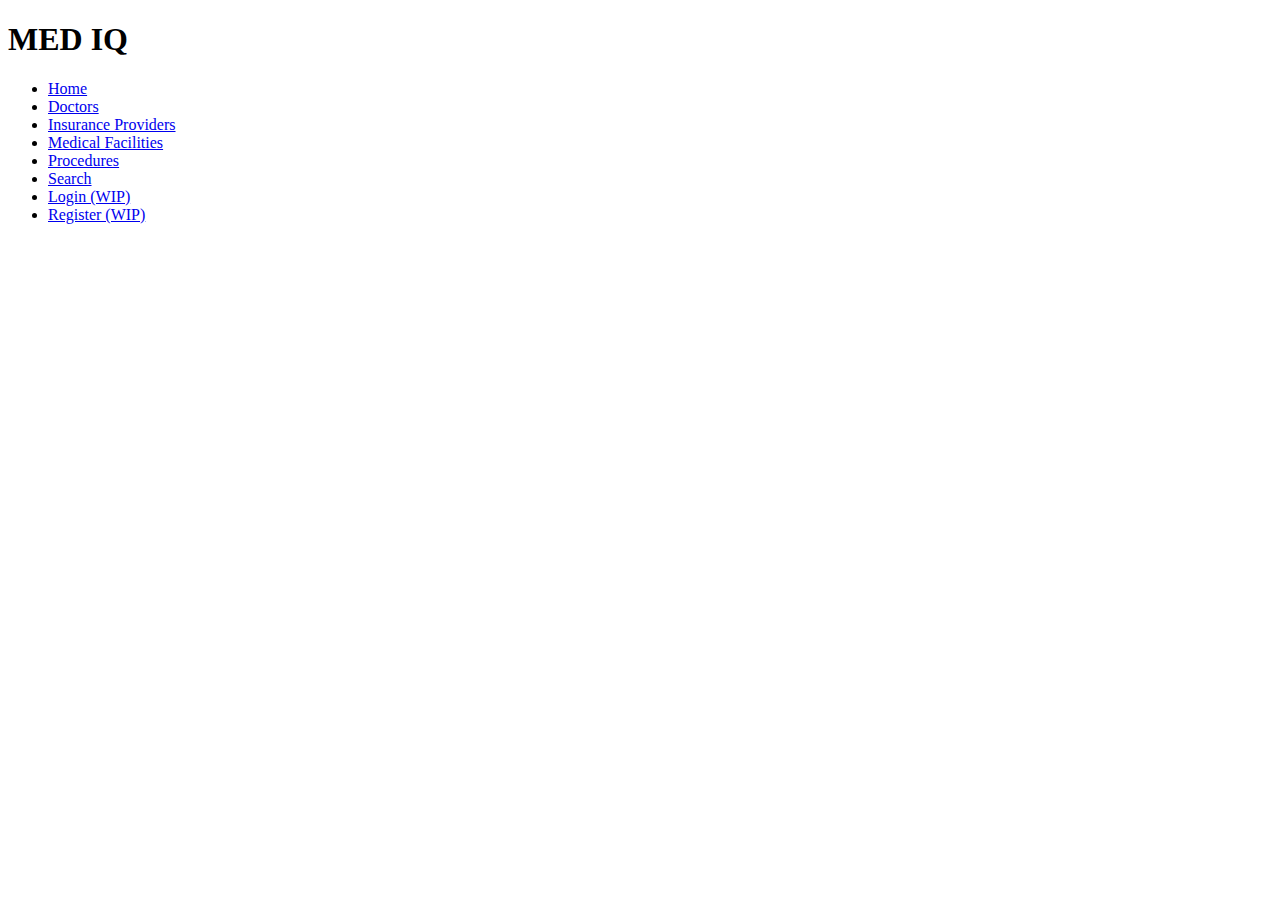
==== Med_IQ/index.html @ 8d8c67bb "Added search functionality." ====
﻿<!DOCTYPE html>
<html xmlns="http://www.w3.org/1999/xhtml">
<head>
    <title>Med IQ - Home</title>
</head>
<body>
    <h1>MED IQ</h1>
    <ul>
        <li><a href="index.html">Home</a></li>
        <li><a href="doctor.html">Doctors</a></li>
        <li><a href="provider.html">Insurance Providers</a></li>
        <li><a href="facility.html">Medical Facilities</a></li>
        <li><a href="procedure.html">Procedures</a></li>
        <li><a href="search.html">Search</a></li>
        <li><a href="na.html">Login (WIP)</a></li>
        <li><a href="na.html">Register (WIP)</a></li>
    </ul>
    <!--<div>
        <h2>All Products</h2>
        <ul id="doctors" />
    </div>
    <div>
        <h2>Search by ID</h2>
        <input type="text" id="docId" size="5" />
        <input type="button" value="Search" onclick="find();" />
        <p id="doctor" />
    </div>-->

    <script src="https://ajax.aspnetcdn.com/ajax/jQuery/jquery-2.0.3.min.js"></script>
    <script>
    var uri = 'api/Doctors';

    $(document).ready(function () {
      // Send an AJAX request
      $.getJSON(uri)
          .done(function (data) {
            // On success, 'data' contains a list of products.
            $.each(data, function (key, item) {
              // Add a list item for the product.
                $('<li>', { text: formatItem(item) }).appendTo($('#doctors'));
            });
          });
    });

    function formatItem(item) {
        return item.DoctorName + ': Lic#' + item.LicenseNo;
    }

    function find() {
      var id = $('#docId').val();
      $.getJSON(uri + '/' + id)
          .done(function (data) {
            $('#doctor').text(formatItem(data));
          })
          .fail(function (jqXHR, textStatus, err) {
            $('#doctor').text('Error: ' + err);
          });
    }
    </script>
</body>
</html>
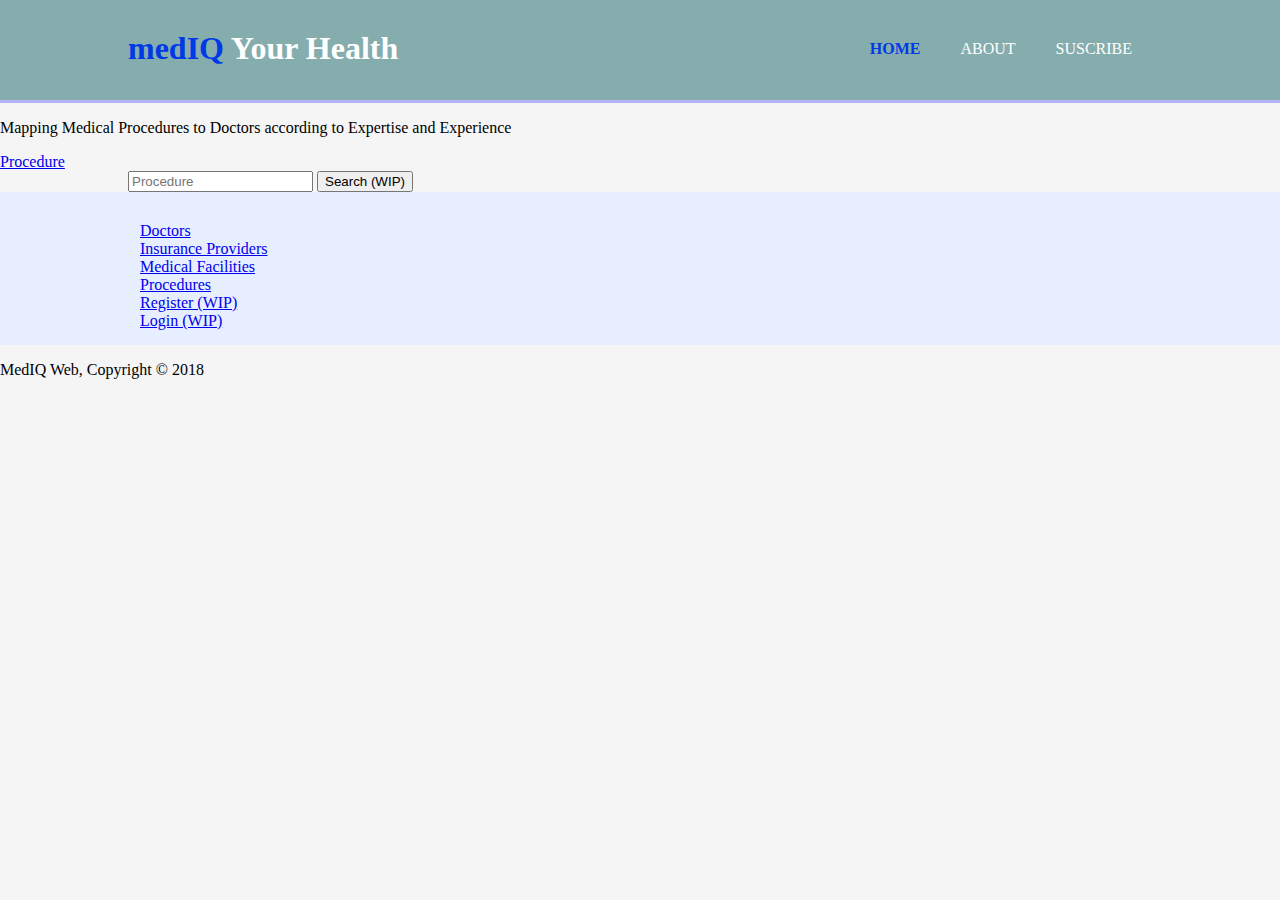
==== commit ba609683: "Adding CSS stuff." ====
--- a/Med_IQ/index.html
+++ b/Med_IQ/index.html
@@ -1,20 +1,62 @@
 ﻿<!DOCTYPE html>
 <html xmlns="http://www.w3.org/1999/xhtml">
 <head>
-    <title>Med IQ - Home</title>
+	<meta charset="utf-8">
+	<meta name="viewport" content="width=device-width">
+    <title>medIQ | Welcome</title>
+	<link rel="stylesheet" href="./css/style.css">
 </head>
 <body>
-    <h1>MED IQ</h1>
-    <ul>
-        <li><a href="index.html">Home</a></li>
-        <li><a href="doctor.html">Doctors</a></li>
-        <li><a href="provider.html">Insurance Providers</a></li>
-        <li><a href="facility.html">Medical Facilities</a></li>
-        <li><a href="procedure.html">Procedures</a></li>
-        <li><a href="search.html">Search</a></li>
-        <li><a href="na.html">Login (WIP)</a></li>
-        <li><a href="na.html">Register (WIP)</a></li>
-    </ul>
+	<header> 
+	    <div class="container">
+			<div id="branding"> 
+				<h1><span class="highlight">medIQ</span> Your Health</h1>	
+			</div>
+			<nav>
+				<ul>
+					<li class="current"><a href="index.html">Home</a></li>
+					<li><a href="about.html">About</a></li>
+					<li><a href="na.html">Suscribe</a> </li>
+				
+				</ul>
+			</nav>
+		</div>
+	</header>
+	
+	<section> 
+		<div class="containier">
+			<p>Mapping Medical Procedures to Doctors according to Expertise and Experience</p>
+		</div>
+	
+	</section>
+	
+	<section id="Procedure"><a href="search.html">Procedure</a>
+		<div class="container">	
+			<form action="search.html">
+				<input type="search" placeholder="Procedure">
+			<button type="submit" class="button_1">Search (WIP)</button>
+			</form>
+		</div>
+	</section>
+	<section id="organizations">
+		<div class="container"> 
+			<div class="organization">
+                <ul>
+                    <li><a href="doctor.html">Doctors</a></li>
+                    <li><a href="provider.html">Insurance Providers</a></li>
+                    <li><a href="facility.html">Medical Facilities</a></li>
+                    <li><a href="procedure.html">Procedures</a></li>
+                    <li><a href="na.html">Register (WIP)</a></li>
+                    <li><a href="na.html">Login (WIP)</a></li>
+                </ul>
+			 </div>
+		</div>	
+	
+	</section>
+		<footer>
+			<p>MedIQ Web, Copyright &copy; 2018</p>
+		</footer>
+    
     <!--<div>
         <h2>All Products</h2>
         <ul id="doctors" />
--- a/Med_IQ/css/style.css
+++ b/Med_IQ/css/style.css
@@ -0,0 +1,93 @@
+/* CSS Document */
+body{
+	font: 15.5/1.5 Arial, Helvetica, sans-serif;
+	padding: 0;
+	margin: 0;
+	background-color: whitesmoke;
+	}
+
+/* Global */
+.container{
+	width: 80%;
+	margin: auto;
+	overflow: hidden;
+}
+ul{
+	margin: 0;
+	padding: 0;
+}
+
+/* Header **/
+header{
+	background: #85adad;
+	color: white;
+	padding-top: 30px;
+	min-height: 70px;
+	border-bottom: #b3b3ff 3px solid;
+}
+
+header a{
+	color: white;
+	text-decoration: none;
+	text-transform: uppercase;
+	font-size: 16px;
+}
+
+header li{
+	float:left;
+	display: inline;
+	padding: 0 20px 0 20px;
+	
+}
+
+header #branding{
+	float:left;
+}
+
+header #branding h1{
+	margin: 0;
+}
+
+header nav{
+	float:right;
+	margin-top: 10px;
+}
+
+header .highlight, header .current a{
+	color: #0039e6;
+	font-weight: bold;
+}
+
+header a:hover{
+	color: cccccc;
+	font-weight: bold;
+}
+
+/* Showcase */
+#showcase{
+	min-height: 400px;
+	background: url('../img/showcase.jpg') no-repeat 0 -400px;
+	text-align: center;
+	color:white;
+}
+
+#showcase h1{
+	margin-top: 100px;
+	font-size:55px;
+	margin-bottom: 10px;
+}
+
+#showcase p{
+	font-size: 20px;
+}
+
+#organizations{
+	padding: 15px;
+	color: white;
+	background: #e6eeff;
+}
+
+#organizations ul{
+	float:inherit;
+	margin-top: 15px;
+}
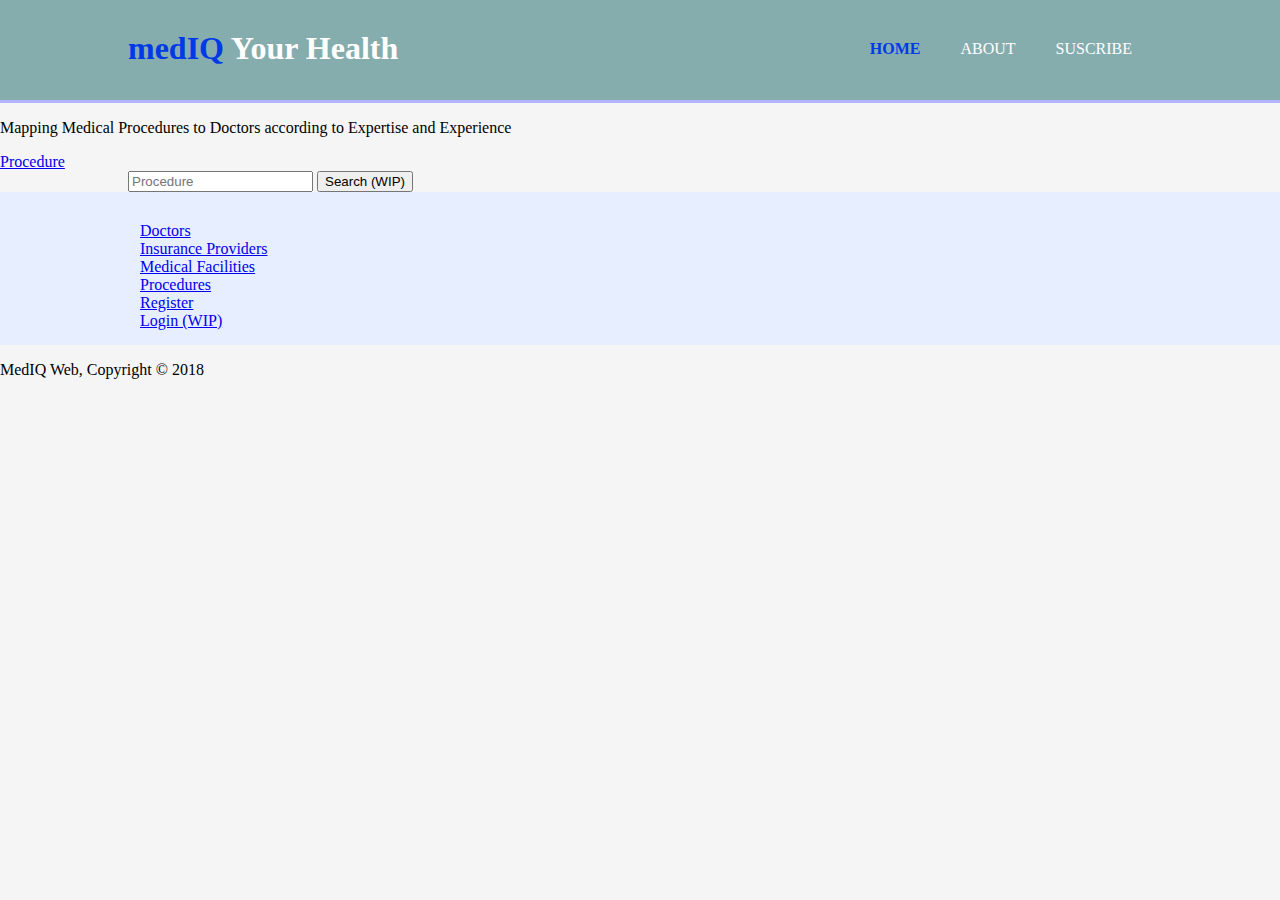
==== commit f7f4e5f5: "User registration and procedure review forms added." ====
--- a/Med_IQ/index.html
+++ b/Med_IQ/index.html
@@ -46,7 +46,7 @@
                     <li><a href="provider.html">Insurance Providers</a></li>
                     <li><a href="facility.html">Medical Facilities</a></li>
                     <li><a href="procedure.html">Procedures</a></li>
-                    <li><a href="na.html">Register (WIP)</a></li>
+                    <li><a href="register.html">Register</a></li>
                     <li><a href="na.html">Login (WIP)</a></li>
                 </ul>
 			 </div>
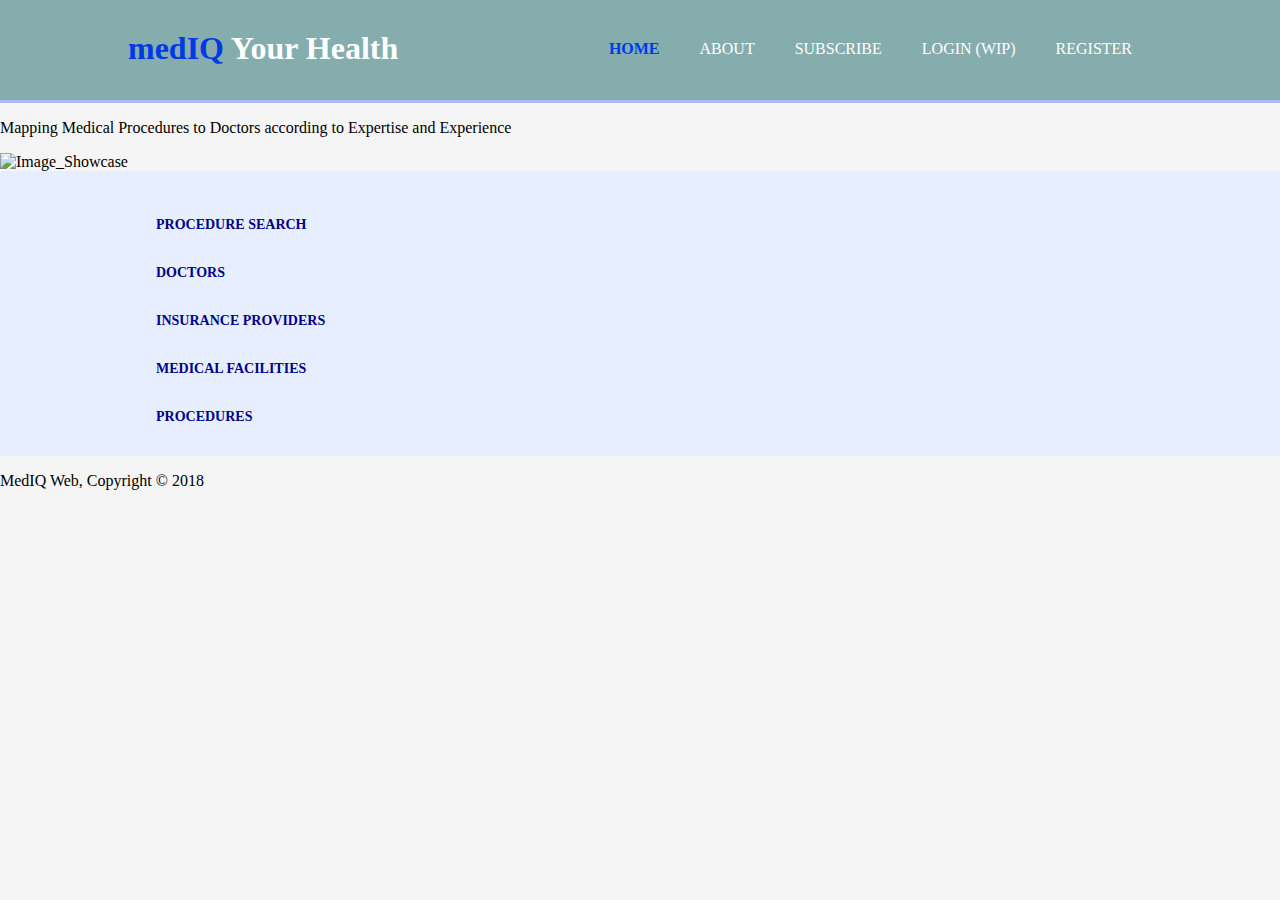
==== commit db2dddf5: "Added updated style and images; put navigation header on all pages; started applying bootstrap forma" ====
--- a/Med_IQ/index.html
+++ b/Med_IQ/index.html
@@ -1,62 +1,86 @@
 ﻿<!DOCTYPE html>
 <html xmlns="http://www.w3.org/1999/xhtml">
 <head>
-	<meta charset="utf-8">
-	<meta name="viewport" content="width=device-width">
+    <meta charset="utf-8">
+    <meta name="viewport" content="width=device-width">
     <title>medIQ | Welcome</title>
-	<link rel="stylesheet" href="./css/style.css">
+    <link rel="stylesheet" href="./css/style.css">
 </head>
 <body>
-	<header> 
-	    <div class="container">
-			<div id="branding"> 
-				<h1><span class="highlight">medIQ</span> Your Health</h1>	
-			</div>
-			<nav>
-				<ul>
-					<li class="current"><a href="index.html">Home</a></li>
-					<li><a href="about.html">About</a></li>
-					<li><a href="na.html">Suscribe</a> </li>
-				
-				</ul>
-			</nav>
-		</div>
-	</header>
-	
-	<section> 
-		<div class="containier">
-			<p>Mapping Medical Procedures to Doctors according to Expertise and Experience</p>
-		</div>
-	
-	</section>
-	
-	<section id="Procedure"><a href="search.html">Procedure</a>
-		<div class="container">	
-			<form action="search.html">
-				<input type="search" placeholder="Procedure">
-			<button type="submit" class="button_1">Search (WIP)</button>
-			</form>
-		</div>
-	</section>
-	<section id="organizations">
-		<div class="container"> 
-			<div class="organization">
+    <header>
+        <div class="container">
+            <div id="branding">
+                <h1><span class="highlight">medIQ</span> Your Health</h1>
+            </div>
+            <nav>
                 <ul>
+                    <li class="current"><a href="index.html">Home</a></li>
+                    <li><a href="about.html">About</a></li>
+                    <li><a href="subscription.html">Subscribe</a> </li>
+                    <li><a href="na.html">Login (WIP)</a></li>
+                    <li><a href="register.html">Register</a></li>
+                </ul>
+            </nav>
+        </div>
+    </header>
+
+    <section>
+        <div class="containier">
+            <p>Mapping Medical Procedures to Doctors according to Expertise and Experience</p>
+            <img src="./img/image1.jpg" alt="Image_Showcase" style="width:100%;height:345px">
+        </div>
+
+    </section>
+
+    <!--<section id="Procedure"><a href="search.html">Procedure</a>
+        <div class="container">
+            <form action="search.html">
+                <input type="search" placeholder="Procedure">
+            <button type="submit" class="button_1">Search (WIP)</button>
+            </form>
+        </div>
+    </section>-->
+    <section id="organizations">
+        <div class="container">
+            <div class="menu">
+                <ul>
+                    <li><a href="search.html">Procedure Search</a></li>
                     <li><a href="doctor.html">Doctors</a></li>
                     <li><a href="provider.html">Insurance Providers</a></li>
                     <li><a href="facility.html">Medical Facilities</a></li>
                     <li><a href="procedure.html">Procedures</a></li>
-                    <li><a href="register.html">Register</a></li>
-                    <li><a href="na.html">Login (WIP)</a></li>
                 </ul>
-			 </div>
-		</div>	
-	
-	</section>
-		<footer>
-			<p>MedIQ Web, Copyright &copy; 2018</p>
-		</footer>
-    
+            </div>
+        </div>
+
+        <meta name="viewport" content="width=device-width, initial-scale=1">
+        <style>
+            div.menu {
+                background-color: #e6eeff;
+                overflow: auto;
+                white-space: nowrap;
+            }
+
+                div.menu a {
+                    display: inline-block;
+                    color: darkblue;
+                    text-align: center;
+                    text-transform: uppercase;
+                    padding: 16px;
+                    font-size: 14px;
+                    font-weight: bold;
+                    text-decoration: solid;
+                }
+
+                    div.menu a:hover {
+                        background-color: #777;
+                    }
+        </style>
+    </section>
+    <footer>
+        <p>MedIQ Web, Copyright &copy; 2018</p>
+    </footer>
+
     <!--<div>
         <h2>All Products</h2>
         <ul id="doctors" />
@@ -70,34 +94,34 @@
 
     <script src="https://ajax.aspnetcdn.com/ajax/jQuery/jquery-2.0.3.min.js"></script>
     <script>
-    var uri = 'api/Doctors';
+        var uri = 'api/Doctors';
 
-    $(document).ready(function () {
-      // Send an AJAX request
-      $.getJSON(uri)
-          .done(function (data) {
-            // On success, 'data' contains a list of products.
-            $.each(data, function (key, item) {
-              // Add a list item for the product.
-                $('<li>', { text: formatItem(item) }).appendTo($('#doctors'));
-            });
-          });
-    });
+        $(document).ready(function () {
+            // Send an AJAX request
+            $.getJSON(uri)
+                .done(function (data) {
+                    // On success, 'data' contains a list of products.
+                    $.each(data, function (key, item) {
+                        // Add a list item for the product.
+                        $('<li>', { text: formatItem(item) }).appendTo($('#doctors'));
+                    });
+                });
+        });
 
-    function formatItem(item) {
-        return item.DoctorName + ': Lic#' + item.LicenseNo;
-    }
+        function formatItem(item) {
+            return item.DoctorName + ': Lic#' + item.LicenseNo;
+        }
 
-    function find() {
-      var id = $('#docId').val();
-      $.getJSON(uri + '/' + id)
-          .done(function (data) {
-            $('#doctor').text(formatItem(data));
-          })
-          .fail(function (jqXHR, textStatus, err) {
-            $('#doctor').text('Error: ' + err);
-          });
-    }
+        function find() {
+            var id = $('#docId').val();
+            $.getJSON(uri + '/' + id)
+                .done(function (data) {
+                    $('#doctor').text(formatItem(data));
+                })
+                .fail(function (jqXHR, textStatus, err) {
+                    $('#doctor').text('Error: ' + err);
+                });
+        }
     </script>
 </body>
 </html>--- a/Med_IQ/css/style.css
+++ b/Med_IQ/css/style.css
@@ -91,3 +91,11 @@
 	float:inherit;
 	margin-top: 15px;
 }
+header #organizations{
+	float:left;
+}
+
+header #organizations h1{
+	margin: 0;
+}
+
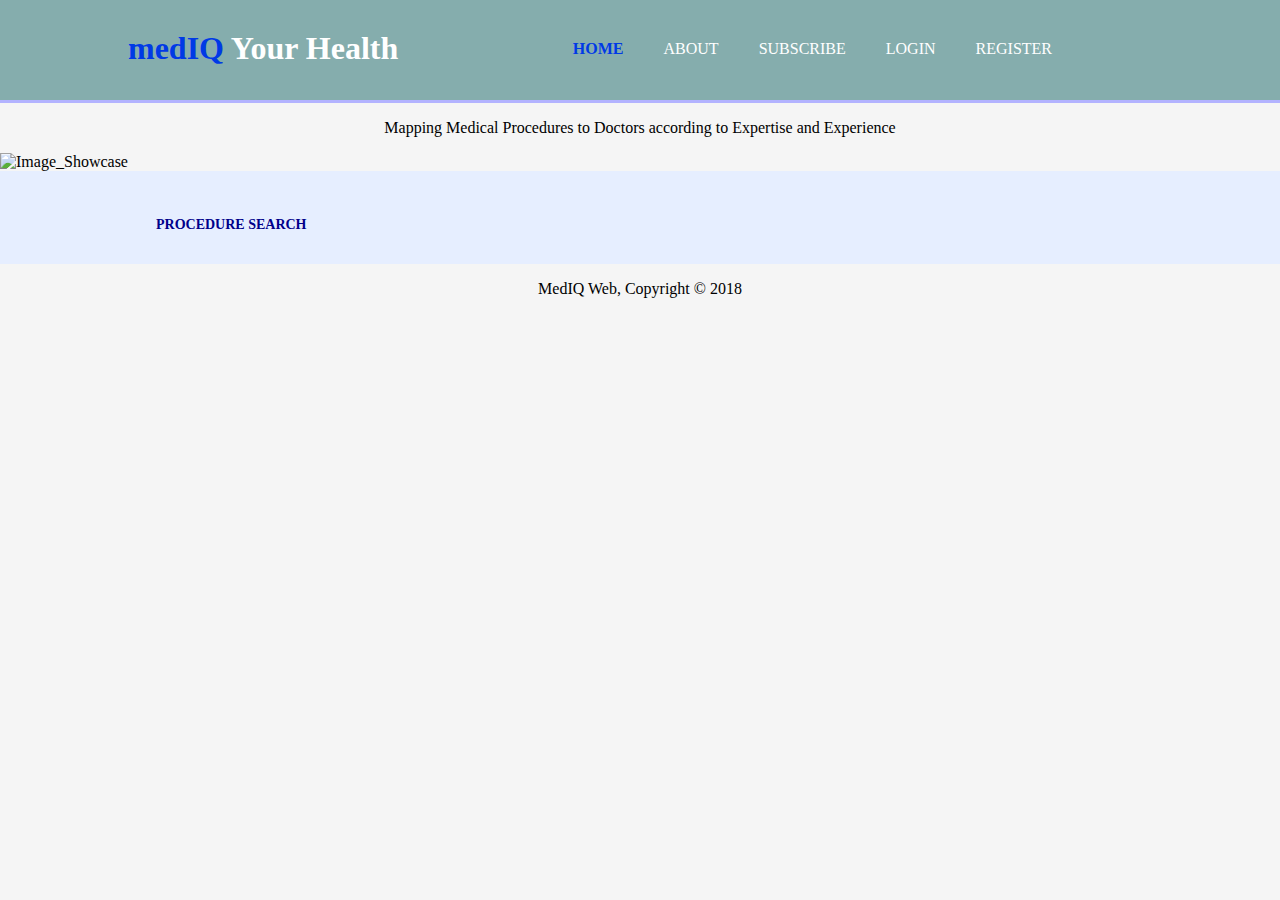
==== commit 593b0585: "Registration and login persistence; dynamic menus; styled sub-menus; improved search results; start " ====
--- a/Med_IQ/index.html
+++ b/Med_IQ/index.html
@@ -5,6 +5,9 @@
     <meta name="viewport" content="width=device-width">
     <title>medIQ | Welcome</title>
     <link rel="stylesheet" href="./css/style.css">
+    <link href="https://stackpath.bootstrapcdn.com/bootstrap/4.1.1/css/bootstrap.min.css" rel="stylesheet" integrity="sha384-WskhaSGFgHYWDcbwN70/dfYBj47jz9qbsMId/iRN3ewGhXQFZCSftd1LZCfmhktB" crossorigin="anonymous">
+    <script src="https://stackpath.bootstrapcdn.com/bootstrap/4.1.1/js/bootstrap.min.js" integrity="sha384-smHYKdLADwkXOn1EmN1qk/HfnUcbVRZyYmZ4qpPea6sjB/pTJ0euyQp0Mk8ck+5T" crossorigin="anonymous"></script>
+    <script src="https://stackpath.bootstrapcdn.com/bootstrap/4.1.1/js/bootstrap.bundle.min.js" integrity="sha384-u/bQvRA/1bobcXlcEYpsEdFVK/vJs3+T+nXLsBYJthmdBuavHvAW6UsmqO2Gd/F9" crossorigin="anonymous"></script>
 </head>
 <body>
     <header>
@@ -17,8 +20,10 @@
                     <li class="current"><a href="index.html">Home</a></li>
                     <li><a href="about.html">About</a></li>
                     <li><a href="subscription.html">Subscribe</a> </li>
-                    <li><a href="na.html">Login (WIP)</a></li>
-                    <li><a href="register.html">Register</a></li>
+                    <li><a class="not-logged-in" href="login.html">Login</a></li>
+                    <li><a class="not-logged-in" href="register.html">Register</a></li>
+                    <li><p id="logged-in"></p></li>
+                    <li><a id="logout" style="display:none;" href="javascript:logOut();">Log out</a></li>
                 </ul>
             </nav>
         </div>
@@ -26,7 +31,7 @@
 
     <section>
         <div class="containier">
-            <p>Mapping Medical Procedures to Doctors according to Expertise and Experience</p>
+            <p align="center">Mapping Medical Procedures to Doctors according to Expertise and Experience</p>
             <img src="./img/image1.jpg" alt="Image_Showcase" style="width:100%;height:345px">
         </div>
 
@@ -45,10 +50,10 @@
             <div class="menu">
                 <ul>
                     <li><a href="search.html">Procedure Search</a></li>
-                    <li><a href="doctor.html">Doctors</a></li>
-                    <li><a href="provider.html">Insurance Providers</a></li>
-                    <li><a href="facility.html">Medical Facilities</a></li>
-                    <li><a href="procedure.html">Procedures</a></li>
+                    <li id="lnkDocs" style="display:none;"><a href="doctor.html">Doctors</a></li>
+                    <li id="lnkProv" style="display:none;"><a href="provider.html">Insurance Providers</a></li>
+                    <li id="lnkFac" style="display:none;"><a href="facility.html">Medical Facilities</a></li>
+                    <li id="lnkProc" style="display:none;"><a href="procedure.html">Procedures</a></li>
                 </ul>
             </div>
         </div>
@@ -78,7 +83,7 @@
         </style>
     </section>
     <footer>
-        <p>MedIQ Web, Copyright &copy; 2018</p>
+        <p align="center">MedIQ Web, Copyright &copy; 2018</p>
     </footer>
 
     <!--<div>
@@ -93,10 +98,14 @@
     </div>-->
 
     <script src="https://ajax.aspnetcdn.com/ajax/jQuery/jquery-2.0.3.min.js"></script>
+    <script src="scripts/medIQ.js"></script>
     <script>
         var uri = 'api/Doctors';
 
         $(document).ready(function () {
+
+            checkUserValidated();
+
             // Send an AJAX request
             $.getJSON(uri)
                 .done(function (data) {
--- a/Med_IQ/css/style.css
+++ b/Med_IQ/css/style.css
@@ -99,3 +99,6 @@
 	margin: 0;
 }
 
+table thead {
+    font-weight: bold;
+}
